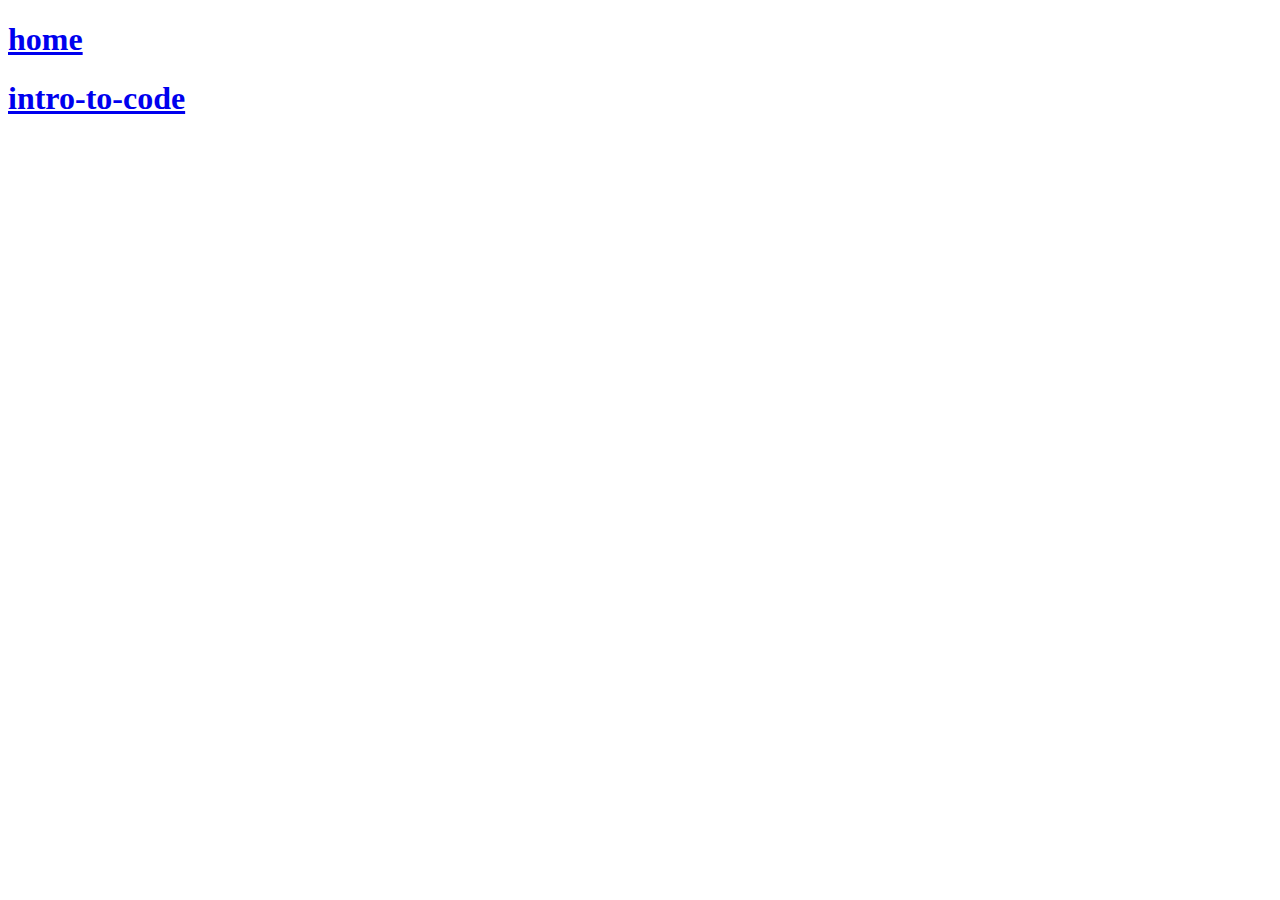
==== decks/index.html @ 3240fe31 "add nav to home and decks" ====
<!DOCTYPE html>
<html lang="en">
  <head>
    <meta charset="UTF-8" />
    <meta http-equiv="X-UA-Compatible" content="IE=edge" />
    <meta name="viewport" content="width=device-width, initial-scale=1.0" />
    <title>pz // vasant dot xyz</title>
    <link
      rel="apple-touch-icon"
      sizes="180x180"
      href="/img/apple-touch-icon.png"
    />
    <link
      rel="icon"
      type="image/png"
      sizes="32x32"
      href="/img/favicon-32x32.png"
    />
    <link
      rel="icon"
      type="image/png"
      sizes="16x16"
      href="/img/favicon-16x16.png"
    />
    <link rel="manifest" href="img/site.webmanifest" />
  </head>
  <body>
  <h1><a href="/index.html">home</a></h1>
  <h1><a href="intro-to-code.html">intro-to-code</a></h1>
</body>
</html>
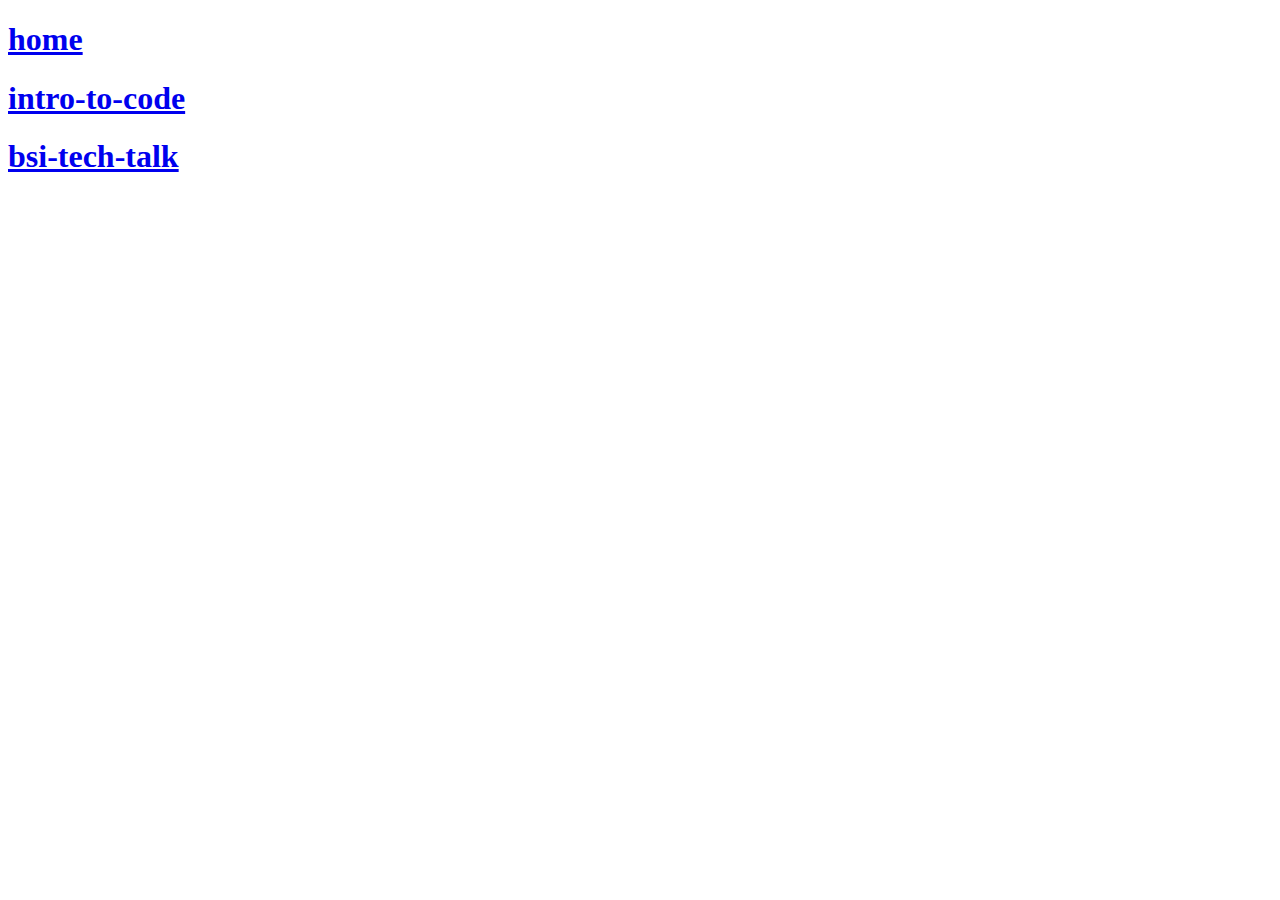
==== commit 380e3c4f: "add bsi tech talk deck" ====
--- a/decks/index.html
+++ b/decks/index.html
@@ -27,5 +27,6 @@
   <body>
   <h1><a href="/index.html">home</a></h1>
   <h1><a href="intro-to-code.html">intro-to-code</a></h1>
+  <h1><a href="bsi-tech-talk.html">bsi-tech-talk</a></h1>
 </body>
 </html>
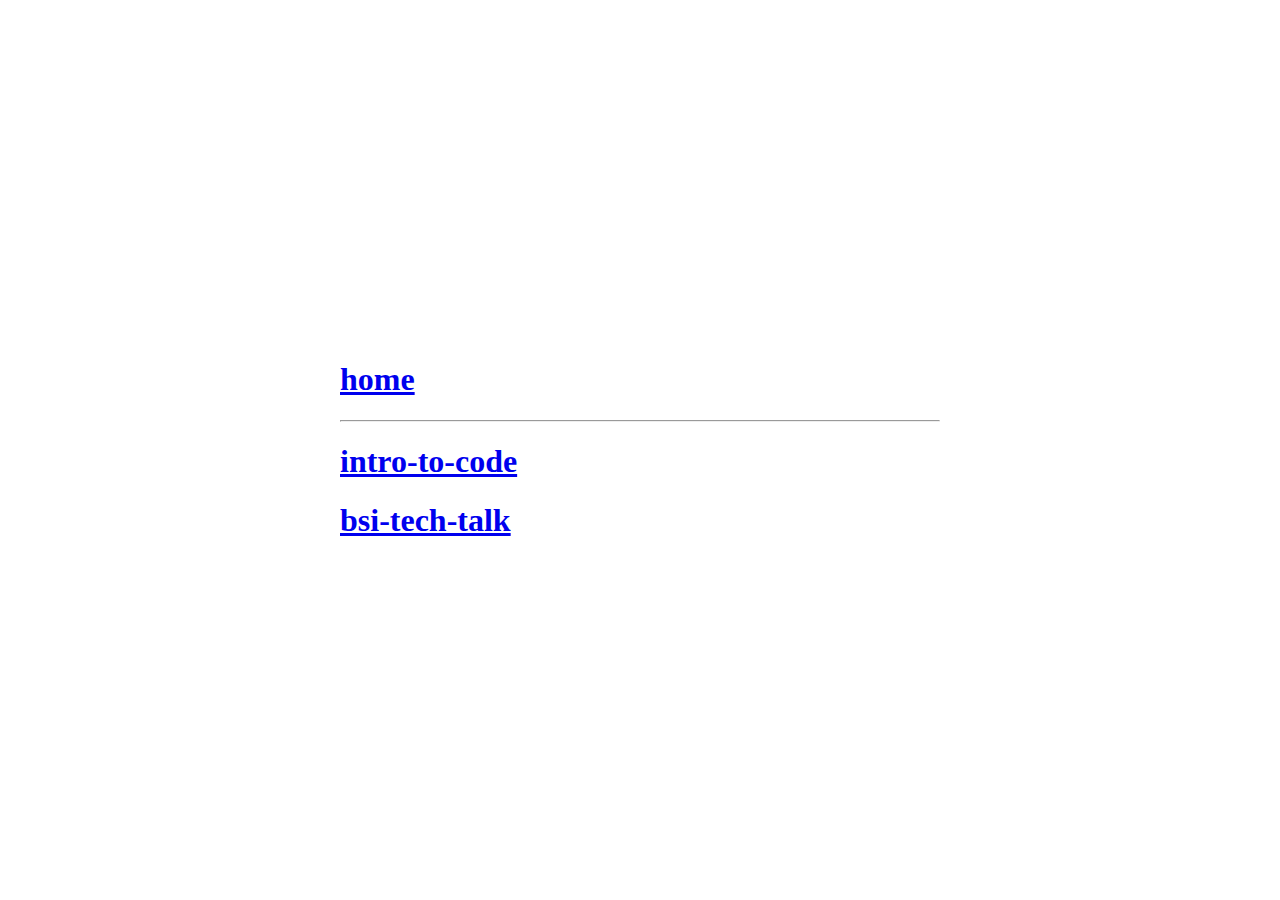
==== commit d2493a7f: "add about and now. add little css" ====
--- a/decks/index.html
+++ b/decks/index.html
@@ -1,32 +1,25 @@
 <!DOCTYPE html>
 <html lang="en">
-  <head>
-    <meta charset="UTF-8" />
-    <meta http-equiv="X-UA-Compatible" content="IE=edge" />
-    <meta name="viewport" content="width=device-width, initial-scale=1.0" />
-    <title>pz // vasant dot xyz</title>
-    <link
-      rel="apple-touch-icon"
-      sizes="180x180"
-      href="/img/apple-touch-icon.png"
-    />
-    <link
-      rel="icon"
-      type="image/png"
-      sizes="32x32"
-      href="/img/favicon-32x32.png"
-    />
-    <link
-      rel="icon"
-      type="image/png"
-      sizes="16x16"
-      href="/img/favicon-16x16.png"
-    />
-    <link rel="manifest" href="img/site.webmanifest" />
-  </head>
-  <body>
-  <h1><a href="/index.html">home</a></h1>
-  <h1><a href="intro-to-code.html">intro-to-code</a></h1>
-  <h1><a href="bsi-tech-talk.html">bsi-tech-talk</a></h1>
+
+<head>
+  <meta charset="UTF-8" />
+  <meta http-equiv="X-UA-Compatible" content="IE=edge" />
+  <meta name="viewport" content="width=device-width, initial-scale=1.0" />
+  <title>pz</title>
+  <link rel="apple-touch-icon" sizes="180x180" href="/img/apple-touch-icon.png" />
+  <link rel="icon" type="image/png" sizes="32x32" href="/img/favicon-32x32.png" />
+  <link rel="icon" type="image/png" sizes="16x16" href="/img/favicon-16x16.png" />
+  <link rel="manifest" href="img/site.webmanifest" />
+  <link rel="stylesheet" type="text/css" href="/css/styles.css">
+</head>
+
+<body>
+  <div class="content-box">
+    <h1><a href="/">home</a></h1>
+    <hr>
+    <h1><a href="intro-to-code.html">intro-to-code</a></h1>
+    <h1><a href="bsi-tech-talk.html">bsi-tech-talk</a></h1>
+  </div>
 </body>
-</html>
+
+</html>--- a/css/styles.css
+++ b/css/styles.css
@@ -0,0 +1,25 @@
+body {
+  display: flex;
+  flex-direction: column;
+  align-items: center;
+  justify-content: center;
+  min-height: 100vh;
+  margin: 0;
+}
+
+.content-box {
+  text-align: left;
+  min-width: 50%;
+  max-width: 100%;
+  padding: 20px;
+  box-sizing: border-box;
+}
+
+.content-image {
+  max-width: 100%;
+}
+
+* {
+  overflow-wrap: break-word;
+  word-wrap: break-word;
+}